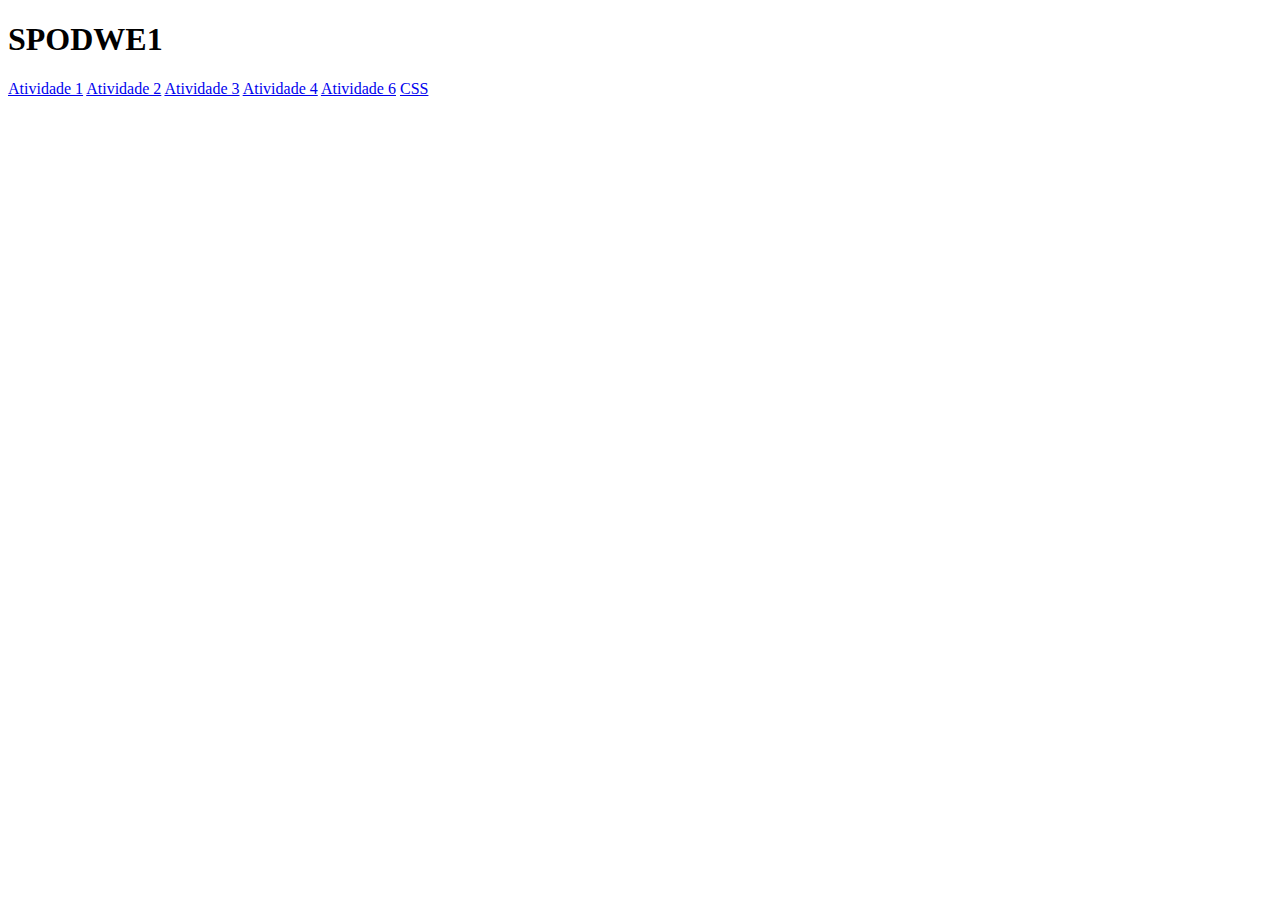
==== ATIVIDADES/A1/index.html @ 6b3c7333 "A1" ====
<!DOCTYPE html>
<html lang="en">
<head>
    <meta charset="UTF-8">
    <meta http-equiv="X-UA-Compatible" content="IE=edge">
    <meta name="viewport" content="width=device-width, initial-scale=1.0">
    <title>SPODWE1</title>
</head>
<body>
    <h1>SPODWE1</h1>
    <a href="../A1/index.html">Atividade 1</a>
    <a href="./ATIVIDADES/A2/Wireframe_Gabriel.png">Atividade 2</a>
    <a href="./ATIVIDADES/A3/index.html">Atividade 3</a>
    <a href="./ATIVIDADES/A4/index.html">Atividade 4</a>
    <a href="./ATIVIDADES/A6/index.html">Atividade 6</a>
    <a href="./ATIVIDADES/CSS/index.html">CSS</a>
</body>
</html>
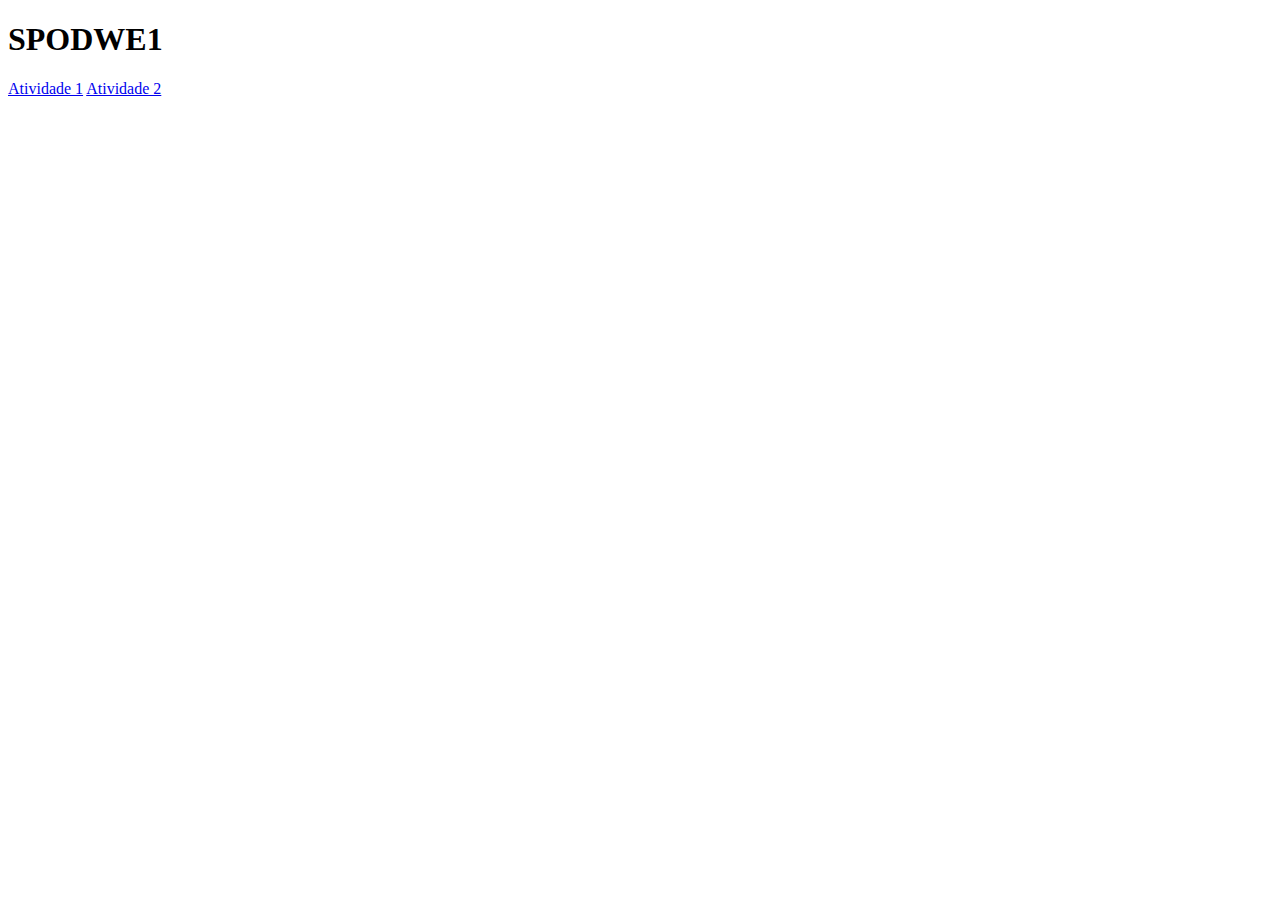
==== commit ab41ebf8: "tema index" ====
--- a/ATIVIDADES/A1/index.html
+++ b/ATIVIDADES/A1/index.html
@@ -8,11 +8,7 @@
 </head>
 <body>
     <h1>SPODWE1</h1>
-    <a href="../A1/index.html">Atividade 1</a>
+    <a href="https://github.com/Gabo-Porto/SPODWE1">Atividade 1</a>
     <a href="./ATIVIDADES/A2/Wireframe_Gabriel.png">Atividade 2</a>
-    <a href="./ATIVIDADES/A3/index.html">Atividade 3</a>
-    <a href="./ATIVIDADES/A4/index.html">Atividade 4</a>
-    <a href="./ATIVIDADES/A6/index.html">Atividade 6</a>
-    <a href="./ATIVIDADES/CSS/index.html">CSS</a>
 </body>
 </html>
